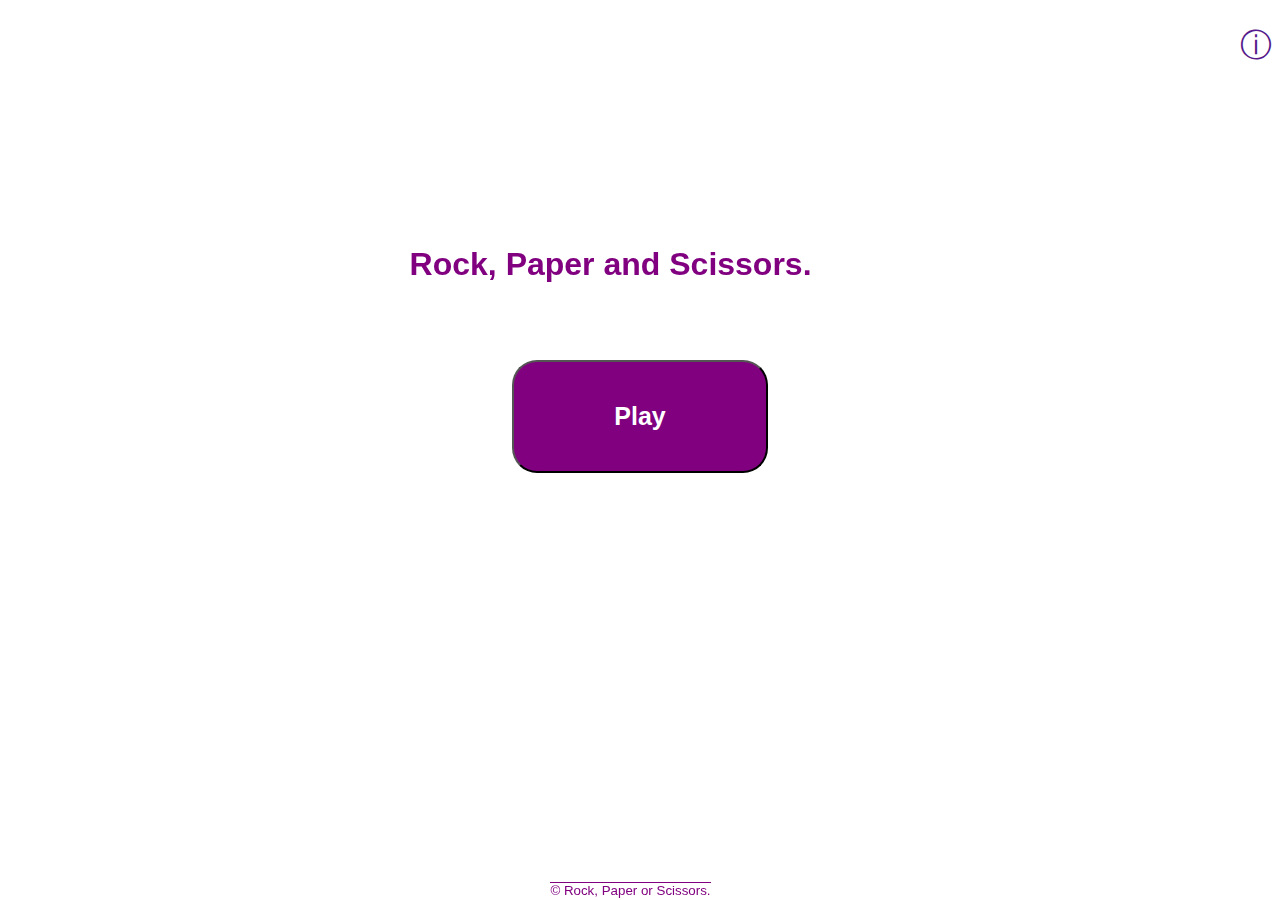
==== index.html @ 37067a0c "home page:play button, info button and style" ====
<!DOCTYPE html>
<html lang="en">
<head>
    <meta charset="UTF-8">
    <meta name="viewport" content="width=device-width, initial-scale=1.0">
    <meta http-equiv="X-UA-Compatible" content="ie=edge">
    <link href="assets/style.css" rel="stylesheet">
    <title>Document</title>
</head>
<body>
    <header>
        <ul>
            <li id="rules-information"><a href="">&#x24D8</a></li>
        </ul>
    </header>
    <main>
        <h1 id="game-title">Rock, Paper and Scissors.</h1>
        <button id="play-button" onclick="window.location.href='#';">Play</button>
    </main>

    <footer>
        <small id="footer-text">&copy Rock, Paper or Scissors.</small>
    </footer>
</body>
</html>
---- assets/style.css ----
body {
    color: purple;
    font-family: Arial, Helvetica, sans-serif;

}

/* Styling the Rule Option */
header{
    width: 100%;
    display: flex;
    flex-direction: row;
    justify-content: end;
}
ul {
    display: flex;
    flex-direction: row;
    justify-content: end;
    list-style-type: none; 
}
a{
    text-decoration:none;
}
#rules-information{
    font-size: 200%;
}

#game-title{
    position: fixed;
    left:32%;
    top:25%;
}
/* Styling the PLAY BUTTON */
#play-button{
    position: fixed;
    top:40%;
    left:40%; 
    padding: 40px;  
    font-size: 25px;
    width: 20%;
    background-color: purple;
    color: white;
    font-weight: 700;
    border-radius: 25px;
    
}
#play-button:hover{
    background-color: white;
    color: purple;
    border: 4px dotted purple;
}


#footer-text{
    position:fixed;
    bottom:2px;
    left: 43%;
    border-top:1px purple solid;
}
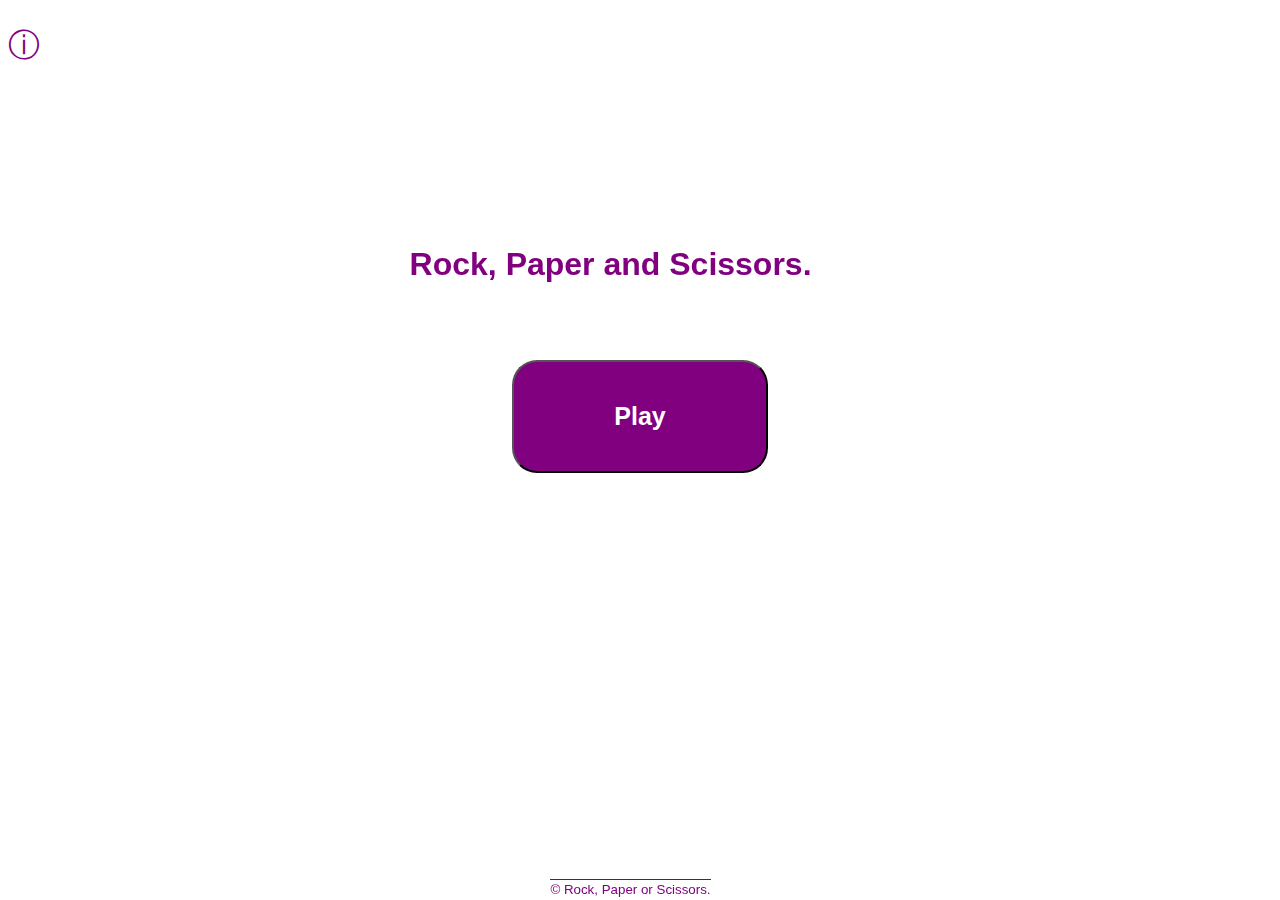
==== commit b225126e: "Feature: connecting the link from the home page to the game page and defining the rules in the infor" ====
--- a/index.html
+++ b/index.html
@@ -8,16 +8,27 @@
     <title>Document</title>
 </head>
 <body>
+<!--HEADER-->
     <header>
+        <!--Information icon-->
         <ul>
-            <li id="rules-information"><a href="">&#x24D8</a></li>
+            <li id="rules-information">&#x24D8</li>
         </ul>
+        <!--List os rules to play. I used a table to organize better the content.-->
+        <table id="rules">
+                <tr><td>1. Click on the Play button. You`ll be redirected to another page.</td></tr>
+                <tr><td>2. In this step, you will have three options (rock, paper or scissor), choose one.</td></tr>
+                <tr><td>3. After your choice the computer will make its choice.</td></tr>
+                <tr><td>4. To finish in a third screen the winner will be shown.</td></tr>
+                <tr><td>*There you will have the option to try AGAIN.</td></tr>
+        </table>
     </header>
+ <!--Main-->   
     <main>
         <h1 id="game-title">Rock, Paper and Scissors.</h1>
-        <button id="play-button" onclick="window.location.href='#';">Play</button>
+        <button id="play-button" onclick="window.location.href='assets/game-page.html';">Play</button>
     </main>
-
+<!--Footer-->
     <footer>
         <small id="footer-text">&copy Rock, Paper or Scissors.</small>
     </footer>
--- a/assets/style.css
+++ b/assets/style.css
@@ -3,6 +3,11 @@
     color: purple;
     font-family: Arial, Helvetica, sans-serif;
 
+}
+/* Style of the body in the Game Page */
+#game-body {
+    background-color: rgba(128, 0, 128, 0.430);
+    color: white;  
 }
 
 /* Styling the Rule Option */
@@ -10,13 +15,11 @@
     width: 100%;
     display: flex;
     flex-direction: row;
-    justify-content: end;
+    justify-content: start;
 }
 ul {
-    display: flex;
-    flex-direction: row;
-    justify-content: end;
     list-style-type: none; 
+    padding-left: 0%;
 }
 a{
     text-decoration:none;
@@ -24,7 +27,16 @@
 #rules-information{
     font-size: 200%;
 }
+#rules{
+    color: white;
+    font-size: 12px;
+}
+#rules:hover{
+    color: purple;
+    border-bottom: 1px purple solid;
+}
 
+/* Style of the H1 - The title.*/
 #game-title{
     position: fixed;
     left:32%;
@@ -50,10 +62,10 @@
     border: 4px dotted purple;
 }
 
-
-#footer-text{
+/* General Footer style*/
+footer {
     position:fixed;
     bottom:2px;
     left: 43%;
     border-top:1px purple solid;
-}+}
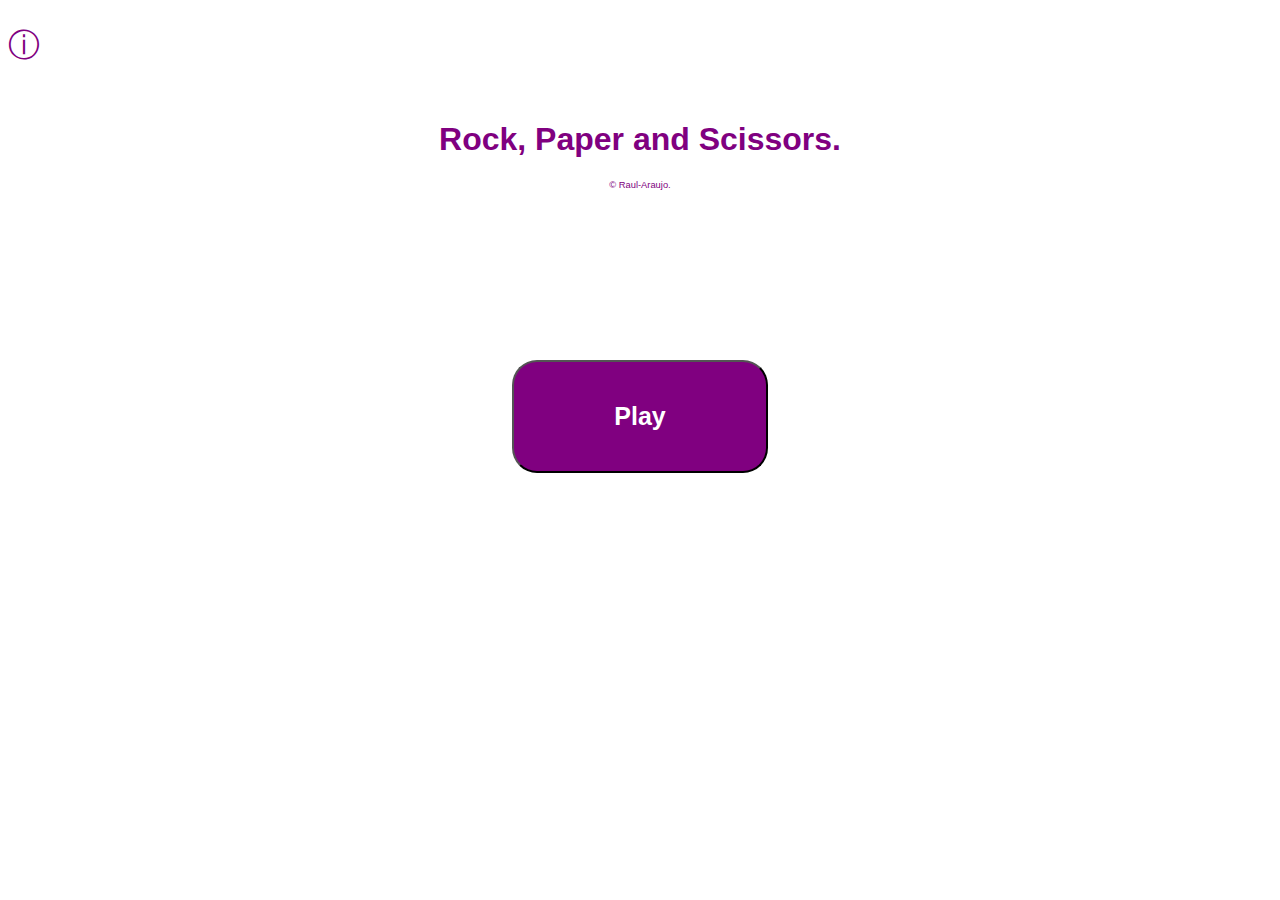
==== commit dda0d421: "building the game page" ====
--- a/index.html
+++ b/index.html
@@ -30,7 +30,7 @@
     </main>
 <!--Footer-->
     <footer>
-        <small id="footer-text">&copy Rock, Paper or Scissors.</small>
+        <small id="footer-text">&copy Raul-Araujo.</small>
     </footer>
 </body>
 </html>--- a/assets/style.css
+++ b/assets/style.css
@@ -6,8 +6,61 @@
 }
 /* Style of the body in the Game Page */
 #game-body {
-    background-color: rgba(128, 0, 128, 0.430);
-    color: white;  
+    background-color: rgba(128, 0, 128, 0.777);
+    color: white; 
+}
+h1 {
+    position: relative;
+    display: flex;
+    flex-direction: row;
+    justify-content: center;
+}
+img-group{
+    display: flex;
+    flex-direction: row;
+    justify-content: center;
+
+}
+.options-rsp{
+    padding:0.7em;
+    border-radius:1.4em;
+    height: 10em;
+    
+}
+hr {
+    color:white;
+    width: 25em;
+}
+
+
+/* ScoreBoard Style*/
+#scoreboard1{
+    position: fixed;
+    top: 0.7em;
+    display:flex;
+    flex-direction: column;
+    align-items: center;
+ 
+}
+#scoreboard2{
+    position: fixed;
+    top: 0.7em;
+    right: 0.4em; 
+    display:flex;
+    flex-direction: column;
+    align-items: center;
+}
+#player-score, #computer-score{
+    border: 1px white dashed;
+    border-radius: 0.7em;
+    height: 7em;
+    width: 4.7em;
+    background-color: rgba(0, 0, 0, 0.295);
+    display:flex;
+    flex-direction: row;
+    justify-content: center;
+    align-items: center;
+    font-size: 3em;
 }
 
 /* Styling the Rule Option */
@@ -38,9 +91,9 @@
 
 /* Style of the H1 - The title.*/
 #game-title{
-    position: fixed;
-    left:32%;
-    top:25%;
+    display:flex;
+    flex-direction: column;
+    align-items: center
 }
 /* Styling the PLAY BUTTON */
 #play-button{
@@ -61,11 +114,47 @@
     color: purple;
     border: 4px dotted purple;
 }
-
+/* Choice boxes Style*/
+section{
+    display:flex;
+    flex-direction: row;
+    justify-content: center;
+}
+#player-choiceboard{
+    display:flex;
+    flex-direction: column;
+    align-items: center;
+}
+#x-sigal{
+    font-size: 2.9em;
+    padding: 0.2em;
+}
+#computer-choiceboard{
+    display:flex;
+    flex-direction: column;
+    align-items: center;
+}
+#player-choicebox, #computer-choicebox{
+    border: 1px white dashed;
+    border-radius: 0.7em;
+    height: 3.7rem;
+    width: 13rem;
+    background-color: rgba(0, 0, 0, 0.295);
+    display:flex;
+    flex-direction: row;
+    justify-content: center;
+    align-items: center;
+}
 /* General Footer style*/
 footer {
-    position:fixed;
-    bottom:2px;
-    left: 43%;
-    border-top:1px purple solid;
+    display: flex;
+    flex-direction: row;
+    justify-content: center;
+    font-size: 0.7em;
 }
+#game-footer{
+    position: fixed;
+    bottom: 0em;
+    border-top:0.1em white solid;
+
+}
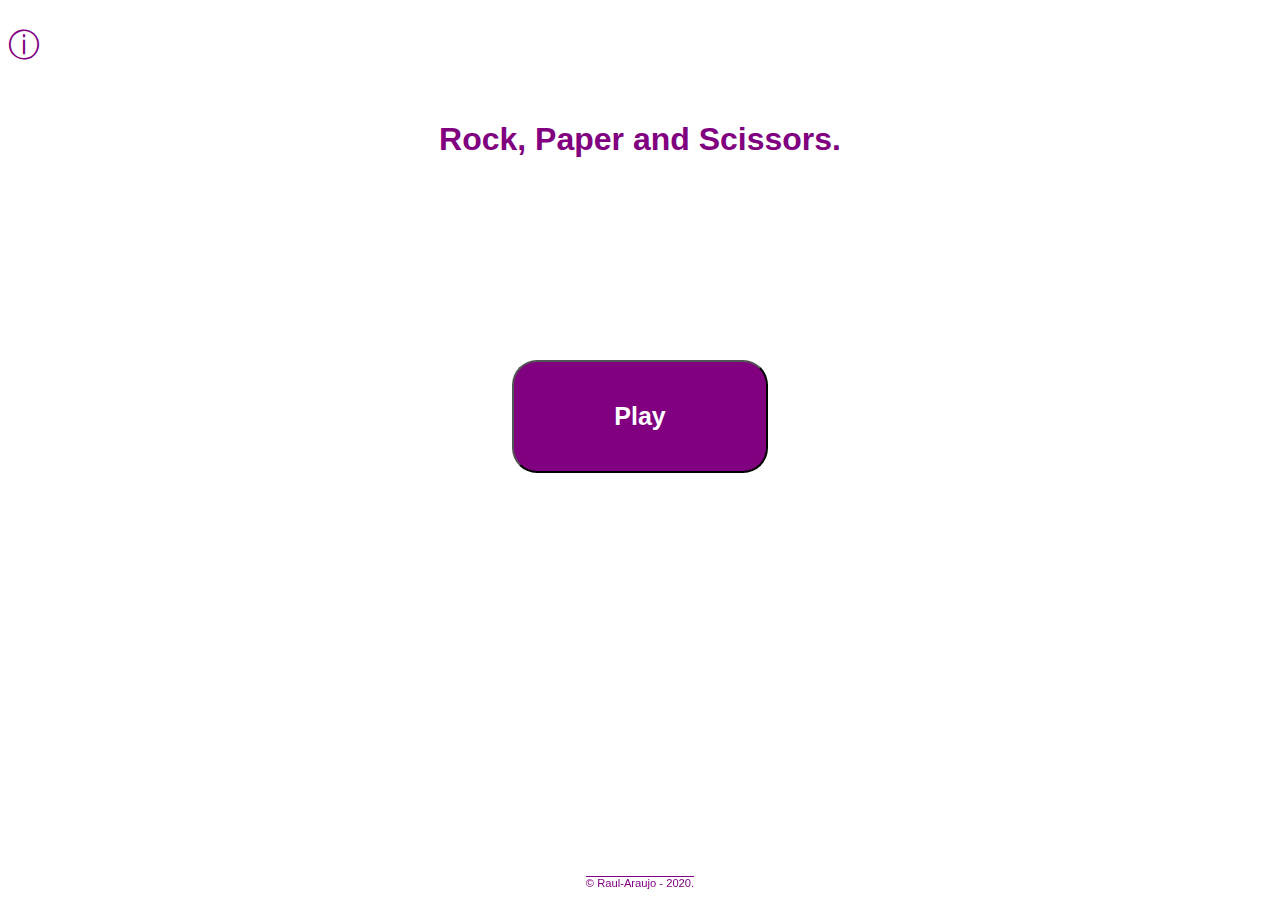
==== commit bb313e05: "adjusting the homepage footer" ====
--- a/index.html
+++ b/index.html
@@ -30,7 +30,7 @@
     </main>
 <!--Footer-->
     <footer>
-        <small id="footer-text">&copy Raul-Araujo.</small>
+        <p id="footer-text">&copy Raul-Araujo - 2020.</p>
     </footer>
 </body>
 </html>--- a/assets/style.css
+++ b/assets/style.css
@@ -95,6 +95,7 @@
     flex-direction: column;
     align-items: center
 }
+
 /* Styling the PLAY BUTTON */
 #play-button{
     position: fixed;
@@ -152,9 +153,13 @@
     justify-content: center;
     font-size: 0.7em;
 }
-#game-footer{
+#game-footer, #footer-text{
     position: fixed;
     bottom: 0em;
     border-top:0.1em white solid;
 
 }
+#footer-text{
+    border-top:0.1em purple solid;
+
+}
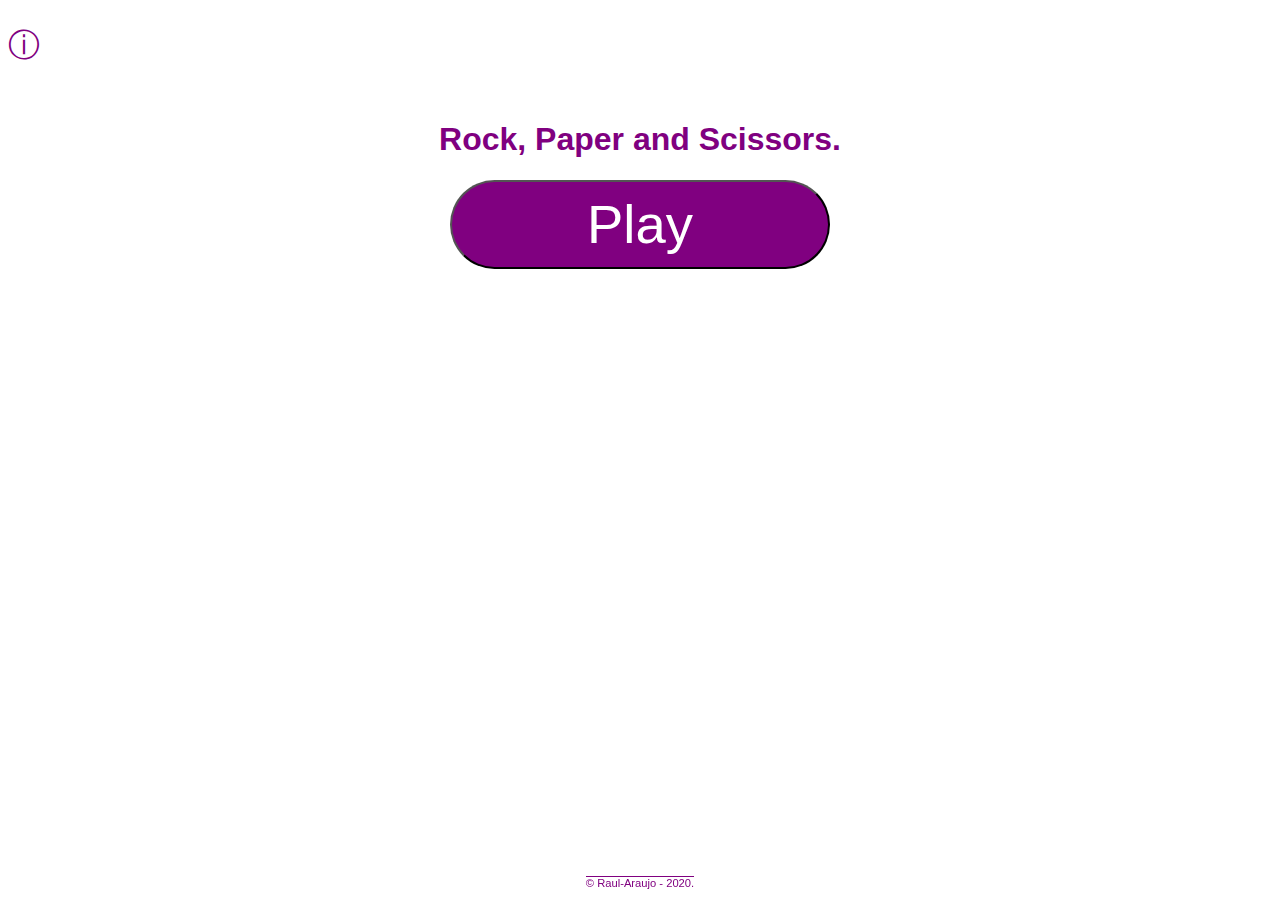
==== commit 5f9c1824: "creating the last page, styling it and fixing the play button position" ====
--- a/index.html
+++ b/index.html
@@ -24,7 +24,7 @@
         </table>
     </header>
  <!--Main-->   
-    <main>
+    <main id="index-main">
         <h1 id="game-title">Rock, Paper and Scissors.</h1>
         <button id="play-button" onclick="window.location.href='assets/game-page.html';">Play</button>
     </main>
--- a/assets/style.css
+++ b/assets/style.css
@@ -2,6 +2,7 @@
 body {
     color: purple;
     font-family: Arial, Helvetica, sans-serif;
+    
 
 }
 /* Style of the body in the Game Page */
@@ -98,22 +99,18 @@
 
 /* Styling the PLAY BUTTON */
 #play-button{
-    position: fixed;
-    top:40%;
-    left:40%; 
-    padding: 40px;  
-    font-size: 25px;
-    width: 20%;
+    padding: 0.2em;  
+    font-size: 3.4em;
+    width: 7em;
     background-color: purple;
     color: white;
-    font-weight: 700;
-    border-radius: 25px;
+    border-radius: 3em;
     
 }
 #play-button:hover{
     background-color: white;
     color: purple;
-    border: 4px dotted purple;
+    border: 0.1em dotted purple;
 }
 /* Choice boxes Style*/
 section{
@@ -146,6 +143,33 @@
     justify-content: center;
     align-items: center;
 }
+#index-main {
+    display: flex;
+    flex-direction:  column;
+    justify-content: center;
+    align-items: center;
+}
+#lastpage-main{
+    margin-top: 7%;
+    display: flex;
+    flex-direction: column;
+    justify-content: center;
+    align-items:center;
+}
+#try-button{
+    width: 17em;
+    height: 4.3em;
+    border-radius:3em;
+    background-color: white;
+    color: purple;
+    border: 0.2em dotted purple;
+}
+#try-button:hover{
+    background-color: purple;
+    color: white;
+    font-size:1em;
+    border: 0.2em dotted purple;
+}
 /* General Footer style*/
 footer {
     display: flex;
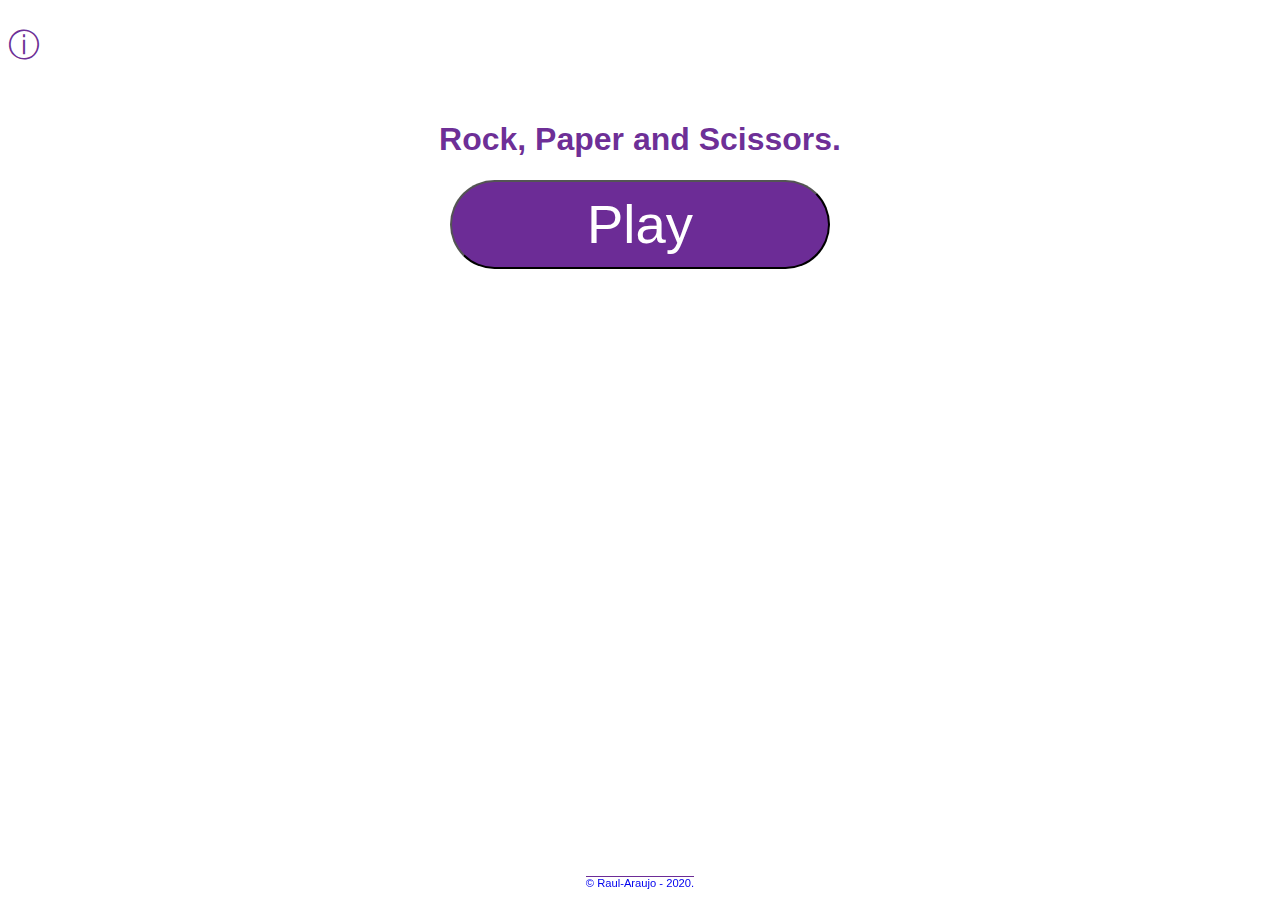
==== commit 4c895a6e: "adjusting style, inserting the link of the site in the README file, and checking it." ====
--- a/index.html
+++ b/index.html
@@ -5,7 +5,7 @@
     <meta name="viewport" content="width=device-width, initial-scale=1.0">
     <meta http-equiv="X-UA-Compatible" content="ie=edge">
     <link href="assets/style.css" rel="stylesheet">
-    <title>Document</title>
+    <title>Starting</title>
 </head>
 <body>
 <!--HEADER-->
@@ -19,8 +19,8 @@
                 <tr><td>1. Click on the Play button. You`ll be redirected to another page.</td></tr>
                 <tr><td>2. In this step, you will have three options (rock, paper or scissor), choose one.</td></tr>
                 <tr><td>3. After your choice the computer will make its choice.</td></tr>
-                <tr><td>4. To finish in a third screen the winner will be shown.</td></tr>
-                <tr><td>*There you will have the option to try AGAIN.</td></tr>
+                <tr><td>4. Finishing, in a third screen the winner will be shown.</td></tr>
+                <tr><td>*There you will have the option to TRY AGAIN.</td></tr>
         </table>
     </header>
  <!--Main-->   
@@ -30,7 +30,7 @@
     </main>
 <!--Footer-->
     <footer>
-        <p id="footer-text">&copy Raul-Araujo - 2020.</p>
+        <p id="footer-text"><a href="https://github.com/Raul-Araujo" target="_blank">&copy Raul-Araujo - 2020.</a></p>
     </footer>
 </body>
 </html>--- a/assets/style.css
+++ b/assets/style.css
@@ -1,13 +1,13 @@
 
 body {
-    color: purple;
+    color: rgba(77, 0, 128, 0.829);
     font-family: Arial, Helvetica, sans-serif;
     
 
 }
 /* Style of the body in the Game Page */
 #game-body {
-    background-color: rgba(128, 0, 128, 0.777);
+    background-color: rgba(77, 0, 128, 0.829);
     color: white; 
 }
 h1 {
@@ -22,17 +22,20 @@
     justify-content: center;
 
 }
+/* Style of he options in the Game Page */
 .options-rsp{
     padding:0.7em;
     border-radius:1.4em;
     height: 10em;
     
 }
+.options-rsp:hover{
+     border:0.07em solid white;
+}
 hr {
     color:white;
     width: 25em;
 }
-
 
 /* ScoreBoard Style*/
 #scoreboard1{
@@ -56,7 +59,7 @@
     border-radius: 0.7em;
     height: 7em;
     width: 4.7em;
-    background-color: rgba(0, 0, 0, 0.295);
+    background-color: rgba(77, 0, 128, 0.829);
     display:flex;
     flex-direction: row;
     justify-content: center;
@@ -76,7 +79,8 @@
     padding-left: 0%;
 }
 a{
-    text-decoration:none;
+    text-decoration:  none;
+    color: (77, 0, 128, 0.829);
 }
 #rules-information{
     font-size: 200%;
@@ -86,8 +90,8 @@
     font-size: 12px;
 }
 #rules:hover{
-    color: purple;
-    border-bottom: 1px purple solid;
+    color: rgba(77, 0, 128, 0.829);
+    border-bottom: 1px rgba(77, 0, 128, 0.829) solid;
 }
 
 /* Style of the H1 - The title.*/
@@ -97,27 +101,14 @@
     align-items: center
 }
 
-/* Styling the PLAY BUTTON */
-#play-button{
-    padding: 0.2em;  
-    font-size: 3.4em;
-    width: 7em;
-    background-color: purple;
-    color: white;
-    border-radius: 3em;
-    
-}
-#play-button:hover{
-    background-color: white;
-    color: purple;
-    border: 0.1em dotted purple;
-}
+
 /* Choice boxes Style*/
 section{
     display:flex;
     flex-direction: row;
     justify-content: center;
 }
+
 #player-choiceboard{
     display:flex;
     flex-direction: column;
@@ -143,47 +134,75 @@
     justify-content: center;
     align-items: center;
 }
+
+/* Style Main */
 #index-main {
     display: flex;
     flex-direction:  column;
     justify-content: center;
     align-items: center;
 }
+
 #lastpage-main{
-    margin-top: 7%;
+    margin-top: 12em;
     display: flex;
     flex-direction: column;
     justify-content: center;
     align-items:center;
 }
+
+/* Style buttons */
+/* Styling the PLAY BUTTON */
+#play-button{
+    padding: 0.2em;  
+    font-size: 3.4em;
+    width: 7em;
+    background-color: rgba(77, 0, 128, 0.829);
+    color: white;
+    border-radius: 3em;
+    
+}
+#play-button:hover{
+    background-color: white;
+    color: rgba(77, 0, 128, 0.829);
+    border: 0.1em dotted rgba(77, 0, 128, 0.829);
+}
+
+/* Styling the TRY AGAIN BUTTON */
 #try-button{
     width: 17em;
     height: 4.3em;
+    font-style: italic;
     border-radius:3em;
     background-color: white;
-    color: purple;
-    border: 0.2em dotted purple;
+    color: rgba(77, 0, 128, 0.829);
+    border: 0.2em dotted rgba(77, 0, 128, 0.829);
 }
 #try-button:hover{
-    background-color: purple;
+    background-color: rgba(77, 0, 128, 0.829);
     color: white;
     font-size:1em;
-    border: 0.2em dotted purple;
-}
+    border: 0.2em dotted rgba(77, 0, 128, 0.829);
+}
+
 /* General Footer style*/
 footer {
     display: flex;
     flex-direction: row;
     justify-content: center;
     font-size: 0.7em;
+    text-decoration:  none;
+
 }
 #game-footer, #footer-text{
     position: fixed;
     bottom: 0em;
     border-top:0.1em white solid;
-
+}
+#game-anchor{
+    color: white;
 }
 #footer-text{
-    border-top:0.1em purple solid;
-
-}
+    border-top:0.1em rgba(77, 0, 128, 0.829) solid;
+
+}
